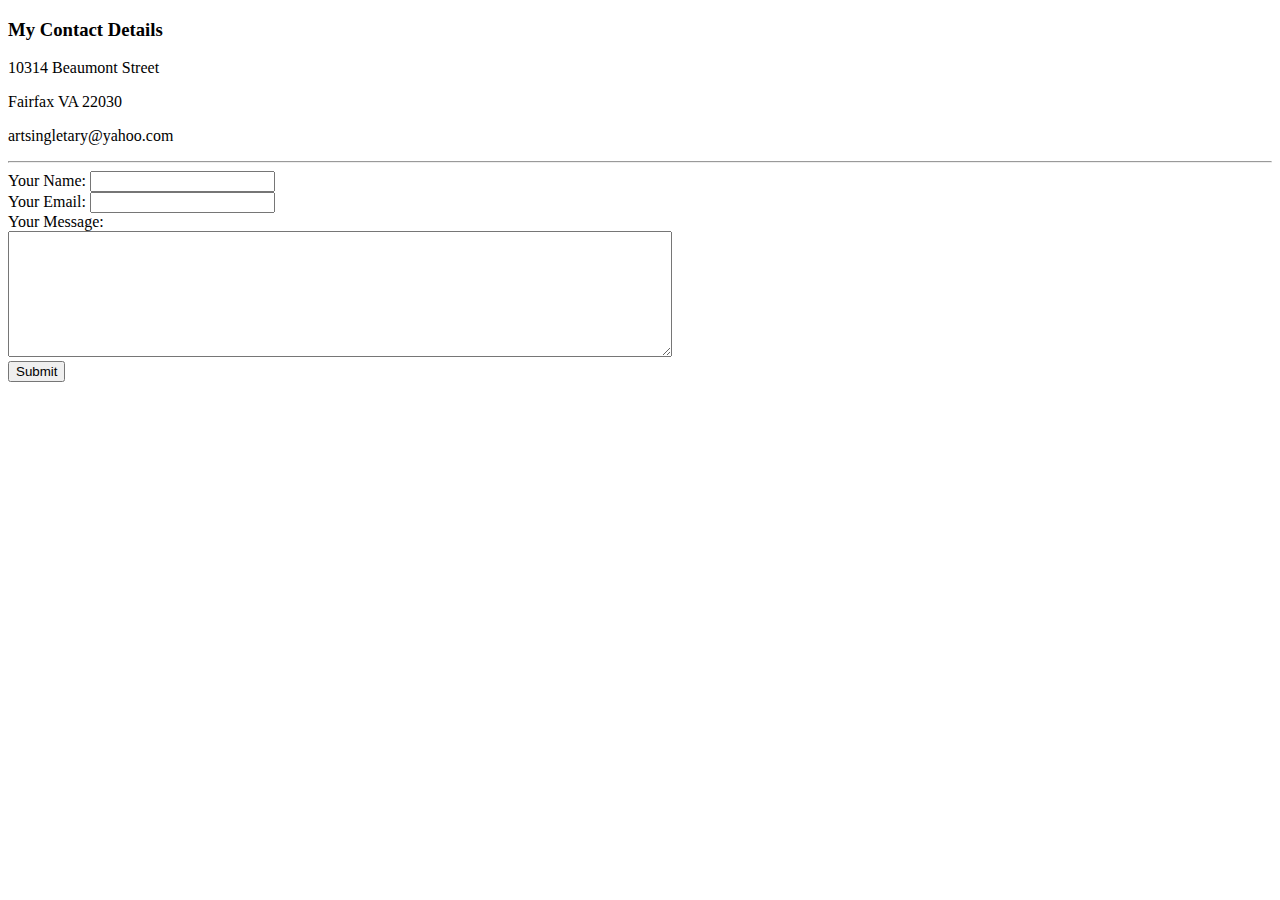
==== contact-me.html @ e6f0d4c2 "Initial commit" ====
<!DOCTYPE html>
<html lang="en">
  <head>
    <meta charset="UTF-8">
    <title>Contact Me</title>
  </head>
  <body>
   <h3>My Contact Details</h3> 
   <p>10314 Beaumont Street</p>
   <p>Fairfax VA 22030</p>
   <p>artsingletary@yahoo.com</p>
   <hr>  
   <form class="" action="mailto:artsingletary@yahoo.com" method="post" enctype="text/plain">
     <label>Your Name:</label>
     <input type="text" name="yourName" value=""><br>

     <label>Your Email:</label>
     <input type="email" name="yourEmail" value=""><br>

     <label>Your Message:</label><br>
     <textarea name="yourMessage" rows="8" cols="80"></textarea><br>
     <input type="submit" name=""><br>
   </form>
  </body>
</html>
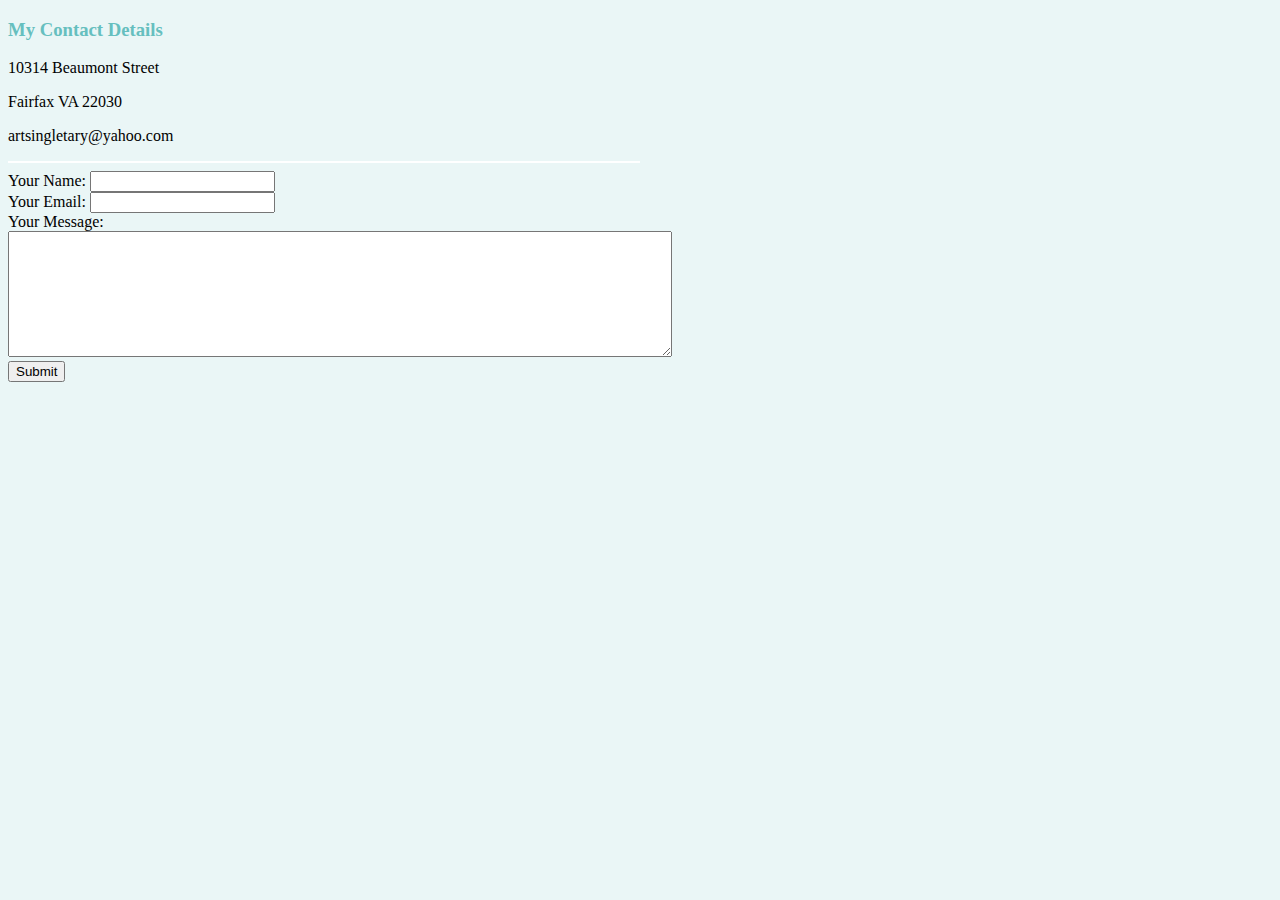
==== commit 08a87d30: "Added external css" ====
--- a/contact-me.html
+++ b/contact-me.html
@@ -3,6 +3,7 @@
   <head>
     <meta charset="UTF-8">
     <title>Contact Me</title>
+    <link rel="stylesheet" href="css/styles.css">
   </head>
   <body>
    <h3>My Contact Details</h3> 
--- a/css/styles.css
+++ b/css/styles.css
@@ -0,0 +1,18 @@
+body {
+  background-color: #eaf6f6
+}
+h1 {
+ color: #66bfbf; 
+}
+h3 {
+ color: #66bfbf;
+}
+
+hr {
+  width:50%;
+  text-align: center;
+  margin-left: 0;
+  background-color: white;
+  border-style: none;
+  height: 2px;
+}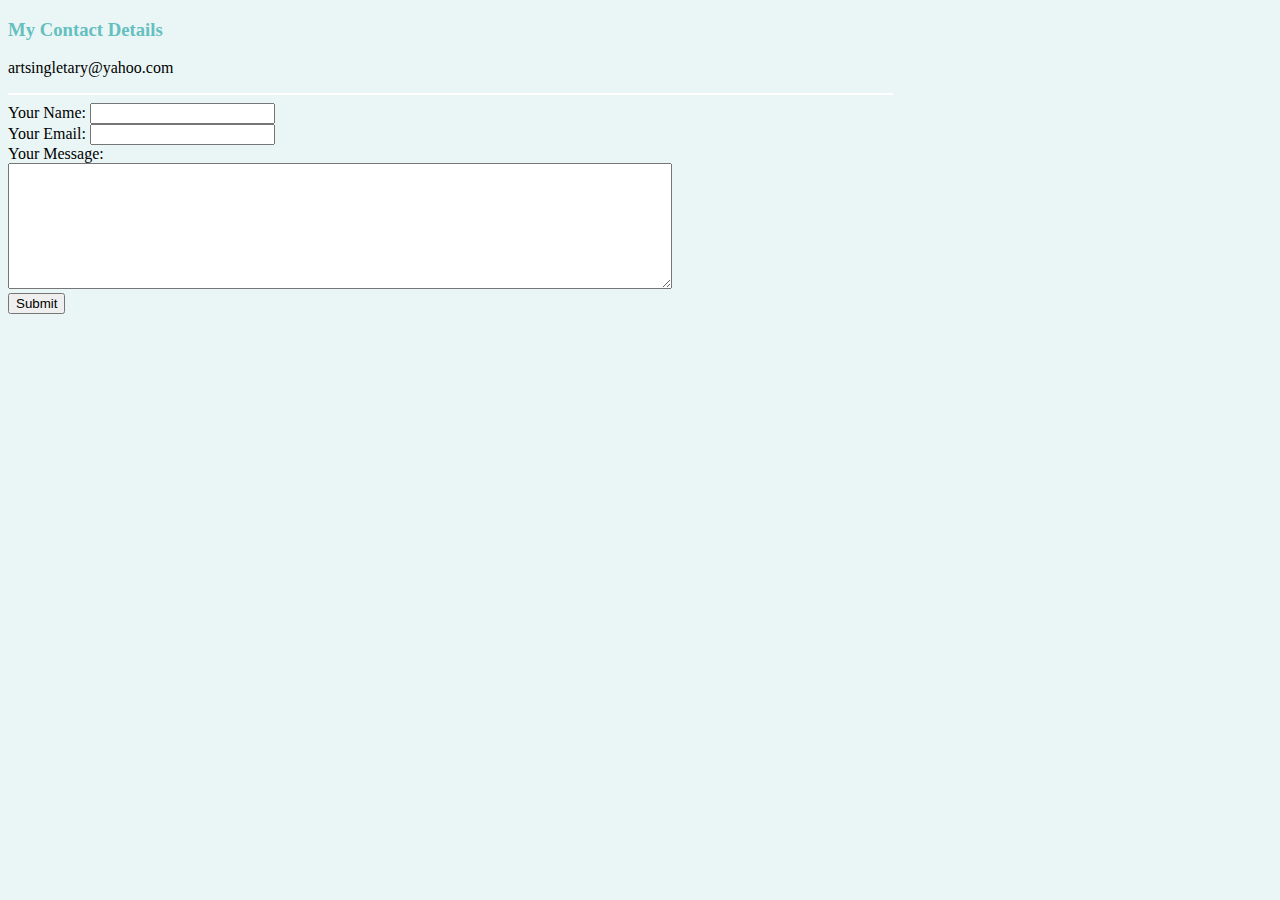
==== commit 840e5889: "Removed home address" ====
--- a/contact-me.html
+++ b/contact-me.html
@@ -7,8 +7,6 @@
   </head>
   <body>
    <h3>My Contact Details</h3> 
-   <p>10314 Beaumont Street</p>
-   <p>Fairfax VA 22030</p>
    <p>artsingletary@yahoo.com</p>
    <hr>  
    <form class="" action="mailto:artsingletary@yahoo.com" method="post" enctype="text/plain">
--- a/css/styles.css
+++ b/css/styles.css
@@ -9,7 +9,7 @@
 }
 
 hr {
-  width:50%;
+  width:70%;
   text-align: center;
   margin-left: 0;
   background-color: white;
